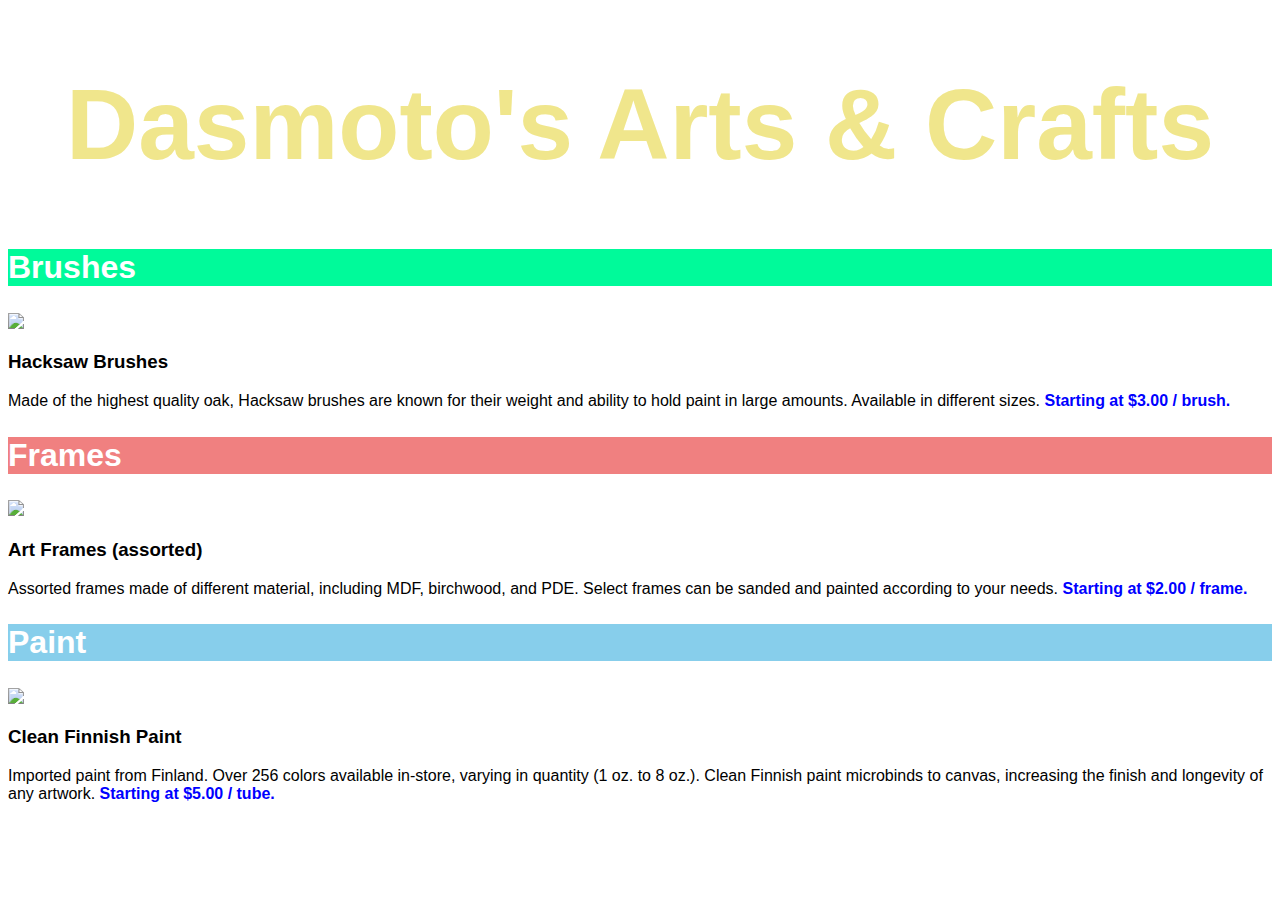
==== F1U2P2_solution/solution/index.html @ 8986bbda "CREATE: Initialised git" ====
<!DOCTYPE html>
<html>
<head>
  <title>Dasmoto's Arts & Crafts</title>
  <link href="./resources/css/style.css" type="text/css" rel="stylesheet">
</head>
<body>

  <h1>Dasmoto's Arts & Crafts</h1>

  <!-- Brushes Section -->

  <div class="item">
    <h2 id="brush">Brushes</h2>
    <img src="https://s3.amazonaws.com/codecademy-content/courses/freelance-1/unit-2/hacksaw.jpeg"/>
    <h3>Hacksaw Brushes</h3>
    <p>Made of the highest quality oak, Hacksaw brushes are known for their weight and ability to hold paint in large amounts. Available in different sizes. <span class="price">Starting at $3.00 / brush.</span></p>
  </div>

  <!-- Frames Section -->

  <div class="item">
    <h2 id="frame">Frames</h2>
    <img src="https://s3.amazonaws.com/codecademy-content/courses/freelance-1/unit-2/frames.jpeg"/>
    <h3>Art Frames (assorted)</h3>
    <p>Assorted frames made of different material, including MDF, birchwood, and PDE. Select frames can be sanded and painted according to your needs. <span class="price">Starting at $2.00 / frame.</span></p>
  </div>

  <!-- Paint Section -->

  <div class="item">
    <h2 id="paint">Paint</h2>
    <img src="https://s3.amazonaws.com/codecademy-content/courses/freelance-1/unit-2/finnish.jpeg"/>
    <h3>Clean Finnish Paint</h3>
    <p>Imported paint from Finland. Over 256 colors available in-store, varying in quantity (1 oz. to 8 oz.). Clean Finnish paint microbinds to canvas, increasing the finish and longevity of any artwork. <span class="price">Starting at $5.00 / tube.</span>
  </div>

</body>
</html>
---- F1U2P2_solution/solution/resources/css/style.css ----
h1, 
h2, 
h3, 
p {
  font-family: "Helvetica", sans-serif;
}

h1 {
  background-image: url("https://s3.amazonaws.com/codecademy-content/courses/freelance-1/unit-2/pattern.jpeg");
  text-align: center;
  font-size: 100px;
  color: khaki;
}

.item h2 {
  font-size: 32px;
  font-weight: bold;
  color: white;
}

.price {
  font-weight: bold;
  color: blue;
}

#brush {
  background-color: mediumspringgreen;
}

#frame {
  background-color: lightcoral;
}

#paint {
  background-color: skyblue;
}
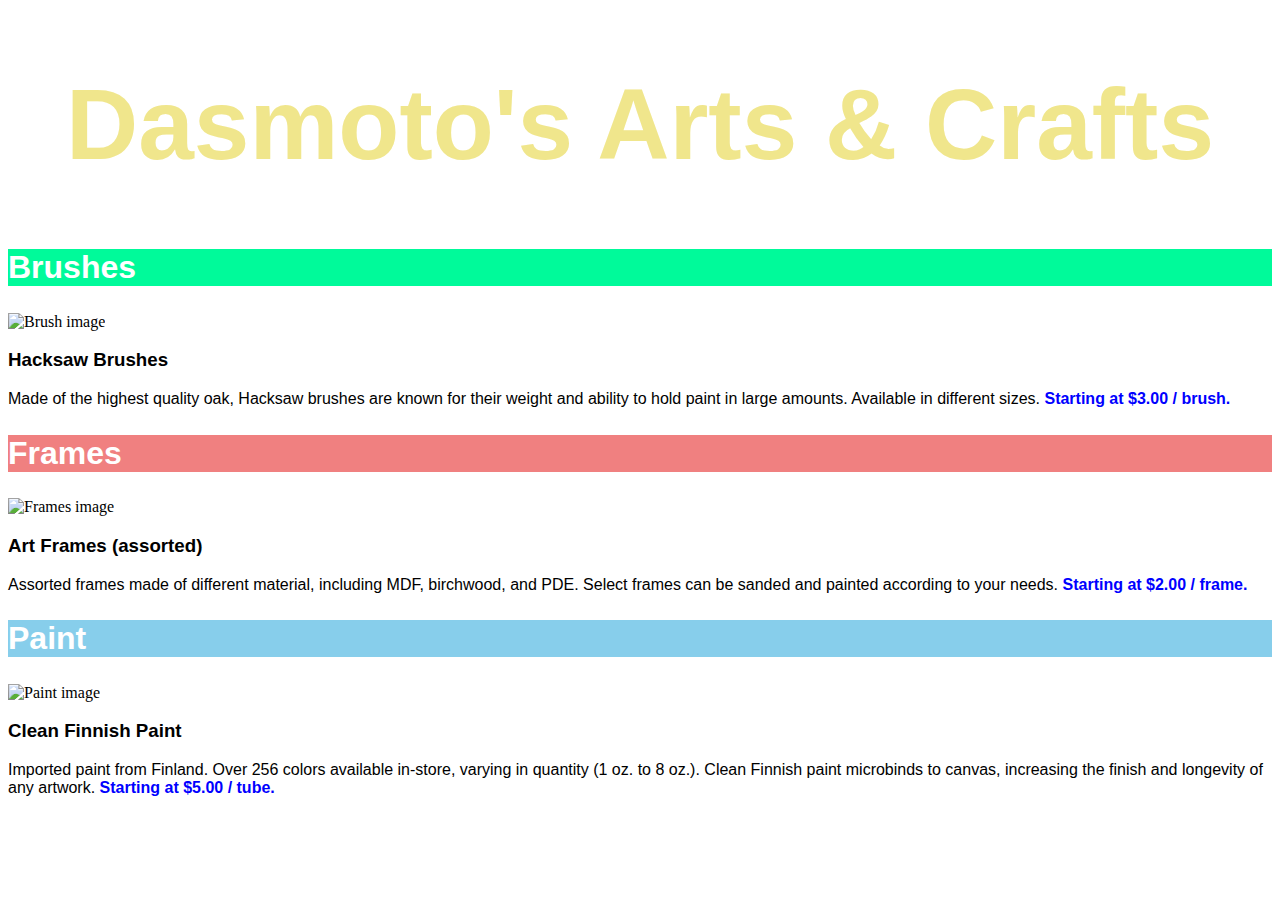
==== commit 1e71b4dc: "EDIT: Added HTML lang and alt descriptions to images" ====
--- a/F1U2P2_solution/solution/index.html
+++ b/F1U2P2_solution/solution/index.html
@@ -1,5 +1,5 @@
 <!DOCTYPE html>
-<html>
+<html lang="en">
 <head>
   <title>Dasmoto's Arts & Crafts</title>
   <link href="./resources/css/style.css" type="text/css" rel="stylesheet">
@@ -12,7 +12,7 @@
 
   <div class="item">
     <h2 id="brush">Brushes</h2>
-    <img src="https://s3.amazonaws.com/codecademy-content/courses/freelance-1/unit-2/hacksaw.jpeg"/>
+    <img src="https://s3.amazonaws.com/codecademy-content/courses/freelance-1/unit-2/hacksaw.jpeg" alt="Brush image"/>
     <h3>Hacksaw Brushes</h3>
     <p>Made of the highest quality oak, Hacksaw brushes are known for their weight and ability to hold paint in large amounts. Available in different sizes. <span class="price">Starting at $3.00 / brush.</span></p>
   </div>
@@ -21,7 +21,7 @@
 
   <div class="item">
     <h2 id="frame">Frames</h2>
-    <img src="https://s3.amazonaws.com/codecademy-content/courses/freelance-1/unit-2/frames.jpeg"/>
+    <img src="https://s3.amazonaws.com/codecademy-content/courses/freelance-1/unit-2/frames.jpeg"  alt="Frames image"/>
     <h3>Art Frames (assorted)</h3>
     <p>Assorted frames made of different material, including MDF, birchwood, and PDE. Select frames can be sanded and painted according to your needs. <span class="price">Starting at $2.00 / frame.</span></p>
   </div>
@@ -30,7 +30,7 @@
 
   <div class="item">
     <h2 id="paint">Paint</h2>
-    <img src="https://s3.amazonaws.com/codecademy-content/courses/freelance-1/unit-2/finnish.jpeg"/>
+    <img src="https://s3.amazonaws.com/codecademy-content/courses/freelance-1/unit-2/finnish.jpeg"  alt="Paint image"/>
     <h3>Clean Finnish Paint</h3>
     <p>Imported paint from Finland. Over 256 colors available in-store, varying in quantity (1 oz. to 8 oz.). Clean Finnish paint microbinds to canvas, increasing the finish and longevity of any artwork. <span class="price">Starting at $5.00 / tube.</span>
   </div>
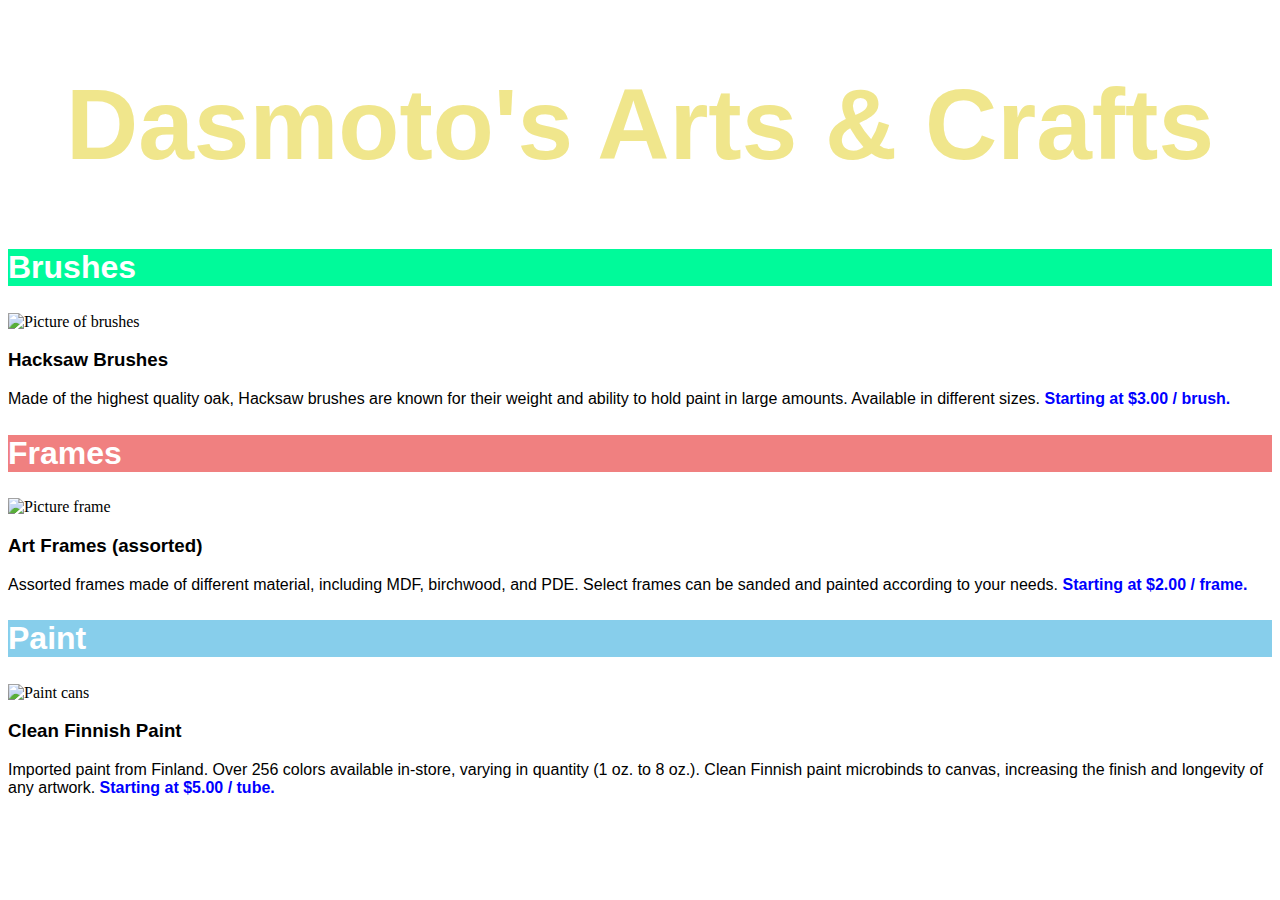
==== commit 8424bc62: "EDIT: Added HTML lang and alt descriptions to images" ====
--- a/F1U2P2_solution/solution/index.html
+++ b/F1U2P2_solution/solution/index.html
@@ -12,7 +12,7 @@
 
   <div class="item">
     <h2 id="brush">Brushes</h2>
-    <img src="https://s3.amazonaws.com/codecademy-content/courses/freelance-1/unit-2/hacksaw.jpeg" alt="Brush image"/>
+    <img src="https://s3.amazonaws.com/codecademy-content/courses/freelance-1/unit-2/hacksaw.jpeg" alt="Picture of brushes"/>
     <h3>Hacksaw Brushes</h3>
     <p>Made of the highest quality oak, Hacksaw brushes are known for their weight and ability to hold paint in large amounts. Available in different sizes. <span class="price">Starting at $3.00 / brush.</span></p>
   </div>
@@ -21,7 +21,7 @@
 
   <div class="item">
     <h2 id="frame">Frames</h2>
-    <img src="https://s3.amazonaws.com/codecademy-content/courses/freelance-1/unit-2/frames.jpeg"  alt="Frames image"/>
+    <img src="https://s3.amazonaws.com/codecademy-content/courses/freelance-1/unit-2/frames.jpeg"  alt="Picture frame"/>
     <h3>Art Frames (assorted)</h3>
     <p>Assorted frames made of different material, including MDF, birchwood, and PDE. Select frames can be sanded and painted according to your needs. <span class="price">Starting at $2.00 / frame.</span></p>
   </div>
@@ -30,7 +30,7 @@
 
   <div class="item">
     <h2 id="paint">Paint</h2>
-    <img src="https://s3.amazonaws.com/codecademy-content/courses/freelance-1/unit-2/finnish.jpeg"  alt="Paint image"/>
+    <img src="https://s3.amazonaws.com/codecademy-content/courses/freelance-1/unit-2/finnish.jpeg"  alt="Paint cans"/>
     <h3>Clean Finnish Paint</h3>
     <p>Imported paint from Finland. Over 256 colors available in-store, varying in quantity (1 oz. to 8 oz.). Clean Finnish paint microbinds to canvas, increasing the finish and longevity of any artwork. <span class="price">Starting at $5.00 / tube.</span>
   </div>
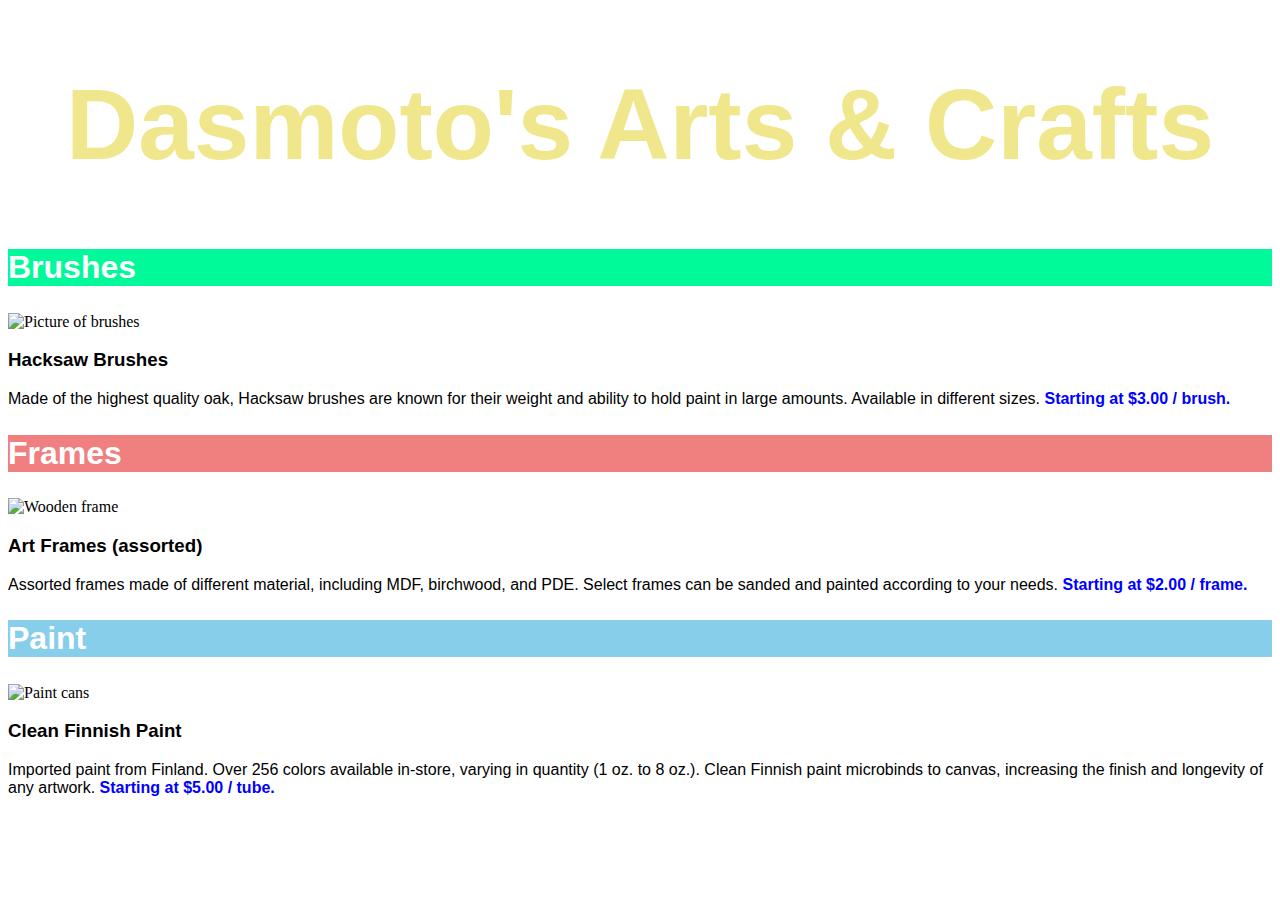
==== commit 93cc2401: "EDIT: Added HTML lang and alt descriptions to images" ====
--- a/F1U2P2_solution/solution/index.html
+++ b/F1U2P2_solution/solution/index.html
@@ -21,7 +21,7 @@
 
   <div class="item">
     <h2 id="frame">Frames</h2>
-    <img src="https://s3.amazonaws.com/codecademy-content/courses/freelance-1/unit-2/frames.jpeg"  alt="Picture frame"/>
+    <img src="https://s3.amazonaws.com/codecademy-content/courses/freelance-1/unit-2/frames.jpeg"  alt="Wooden frame"/>
     <h3>Art Frames (assorted)</h3>
     <p>Assorted frames made of different material, including MDF, birchwood, and PDE. Select frames can be sanded and painted according to your needs. <span class="price">Starting at $2.00 / frame.</span></p>
   </div>
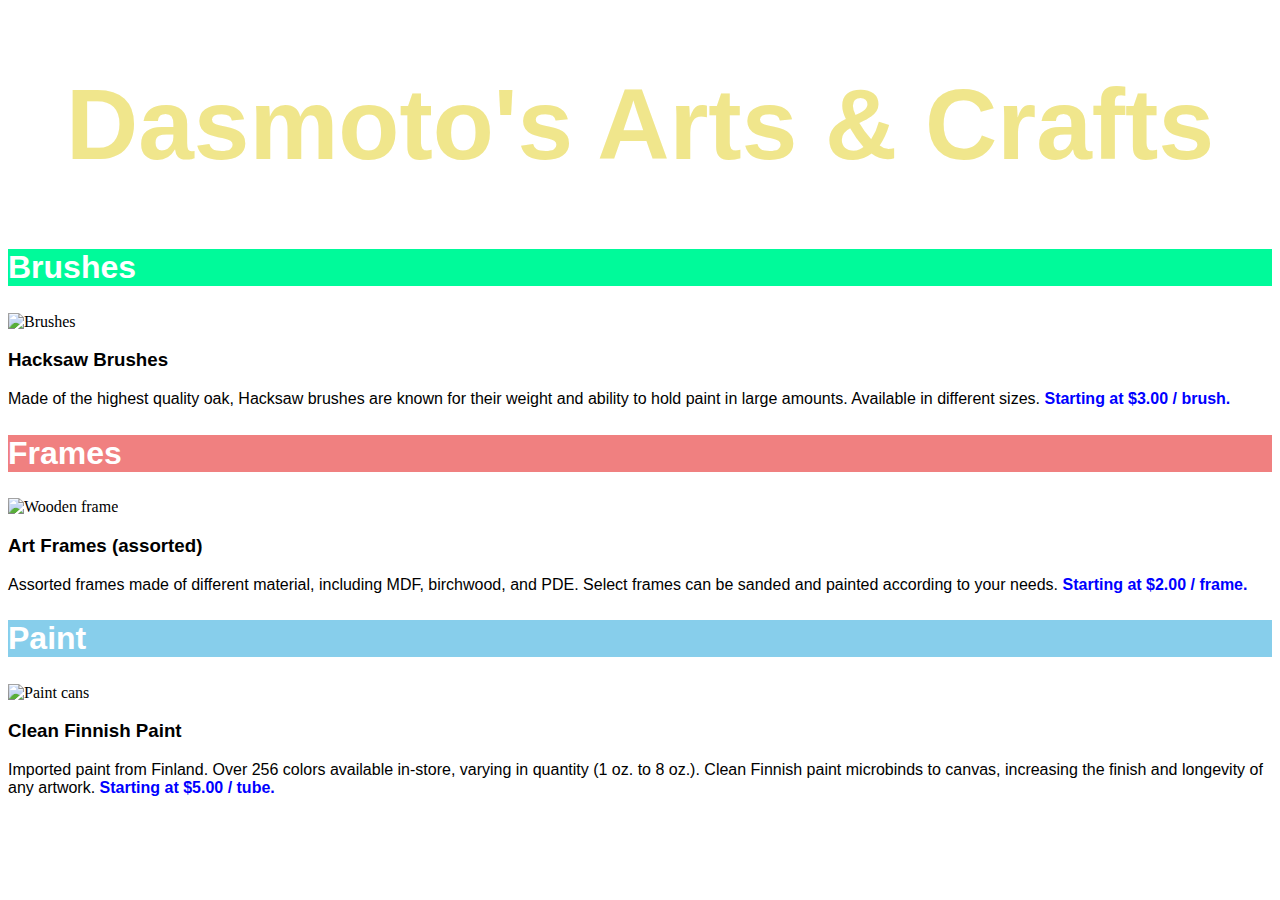
==== commit fabb863c: "EDIT: Added HTML lang and alt descriptions to images" ====
--- a/F1U2P2_solution/solution/index.html
+++ b/F1U2P2_solution/solution/index.html
@@ -12,7 +12,7 @@
 
   <div class="item">
     <h2 id="brush">Brushes</h2>
-    <img src="https://s3.amazonaws.com/codecademy-content/courses/freelance-1/unit-2/hacksaw.jpeg" alt="Picture of brushes"/>
+    <img src="https://s3.amazonaws.com/codecademy-content/courses/freelance-1/unit-2/hacksaw.jpeg" alt="Brushes"/>
     <h3>Hacksaw Brushes</h3>
     <p>Made of the highest quality oak, Hacksaw brushes are known for their weight and ability to hold paint in large amounts. Available in different sizes. <span class="price">Starting at $3.00 / brush.</span></p>
   </div>
